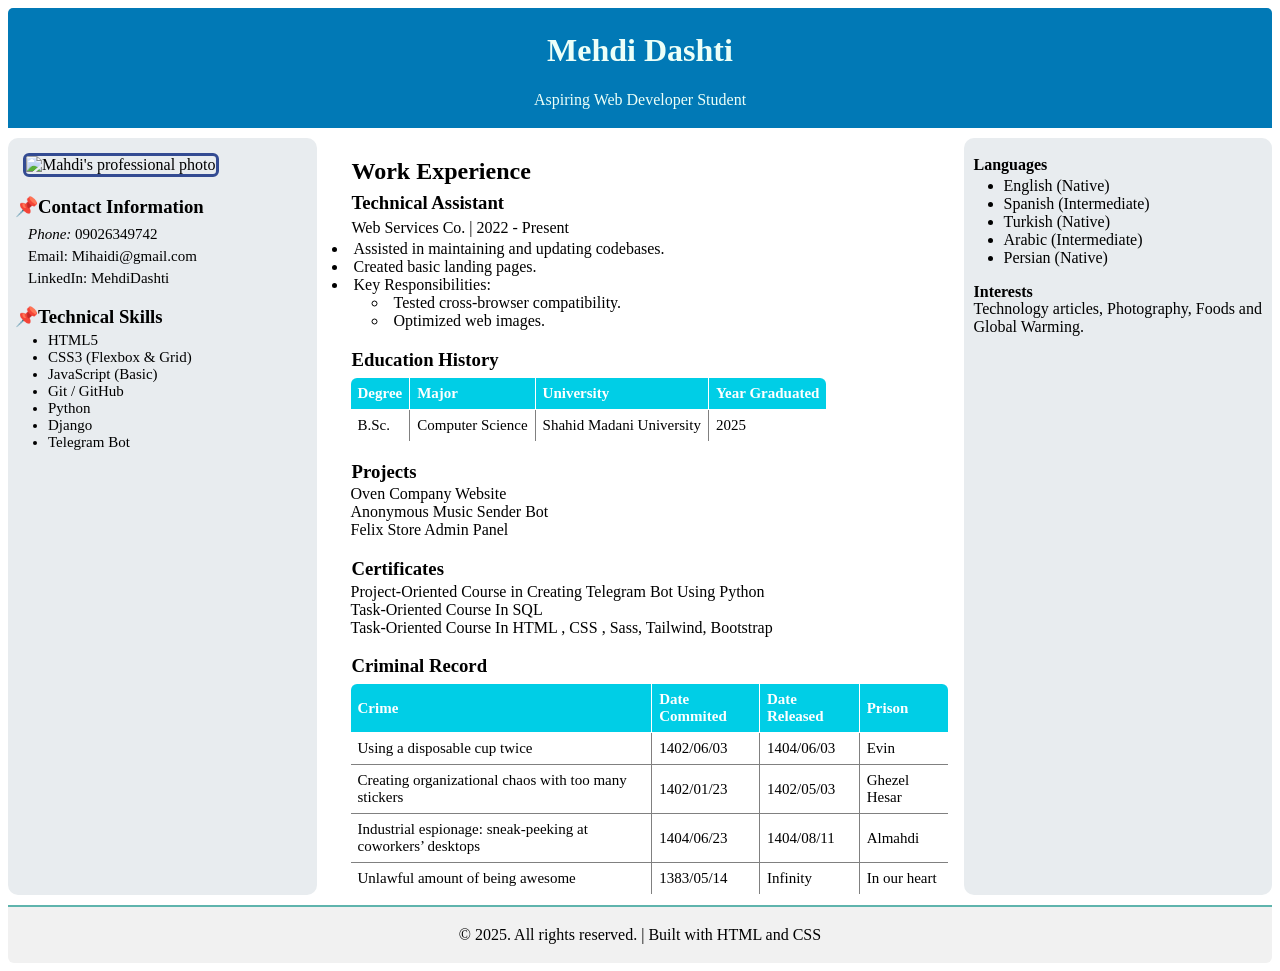
==== web_programming/assignments/practice_1/index.html @ 9b563970 "add practive 1 and SEO presentation of web_programming" ====
<!doctype html>
<html lang="en">
<head>
    <meta charset="utf-8" />
    <meta name="viewport" content="width=device-width,initial-scale=1" />
    <title>Mihaidi Info</title>
    <meta name="description" content="Base HTML template with header and footer." />
    <link rel="icon" type="image/jpg" href="logo.jpg">
    <link rel="stylesheet" href="style.css">
</head>
<body>
    <header>
        <div class="container">
            <h1>Mehdi Dashti</h1>
            <p>Aspiring Web Developer Student</p>
        </div>
    </header>

    <main class="container">
        <div class="item-first">
            <img src="image1.jpg" alt="Mahdi's professional photo" width="60" height="80">
            <h3>📌<strong>Contact Information</strong></h3>
            <p><em>Phone: </em>09026349742</p>
            <p>Email: <a id="emillink" href="mailto:Mihaidi@gmail.com">Mihaidi@gmail.com</a></p>
            <p>LinkedIn: <a id="emillink" href="https://linkedin.com/in/MehdiDashti">MehdiDashti</a></p>

            <h3>📌<strong>Technical Skills</strong></h3>
            <ul>
                <li>HTML5</li>
                <li>CSS3 (Flexbox & Grid)</li>
                <li>JavaScript (Basic)</li>
                <li>Git / GitHub</li>
                <li>Python</li>
                <li>Django</li>
                <li>Telegram Bot</li>
            </ul>   
            <img class="hover-gif-left" src="left.gif" alt="gif image" width="70%" height="100">
        </div>
        <div class="item-second">
            <h2>Work Experience</h2>
            <h3><strong>Technical Assistant</strong></h3>
            <p>Web Services Co. | 2022 - Present</p>
            <ul class="list">
            <li>Assisted in maintaining and updating codebases.</li>
            <li>Created basic landing pages.</li>
            <li>
            Key Responsibilities:
            <ul type="circle">
                <li>Tested cross-browser compatibility.</li>
                <li>Optimized web images.</li>
            </ul>
            </li>
            </ul>
            <h3><strong>Education History</strong></h3>
            <table class="table"  cellspacing="0" cellpadding="7">
                <tr>
                    <th>Degree</th>
                    <th>Major</th>
                    <th>University</th>
                    <th>Year Graduated</th>
                </tr>
                <tr>
                    <td>B.Sc.</td>
                    <td>Computer Science</td>
                    <td>Shahid Madani University</td>
                    <td>2025</td>
                </tr>
            </table>
            <h3><strong>Projects</strong></h3>
            <div class="projects">
                <a id="emillink" href="https://github.com/AliFazelniya/Oven-Website">Oven Company Website</a>
                <br>
                <a id="emillink" href="https://github.com/AliFazelniya/Anonymous-Music-Sender-Bot">Anonymous Music Sender Bot</a>
                <br>
                <a id="emillink" href="https://github.com/AliFazelniya/Felix-Store-Admin-Panel">Felix Store Admin Panel</a>
            </div>

            <h3><strong>Certificates</strong></h3>
            <div class="certificates">
                <a id="emillink" href="https://quera.org/media/public/quera_certificate/d4be07d7826d45c0945dd2d2c7fc9852.jpg">Project-Oriented Course in Creating Telegram Bot Using Python</a>
                <br>
                <a id="emillink" href="https://quera.org/media/public/quera_certificate/5ad8759bf113464eaad4848ad5360d4e.jpg">Task-Oriented Course In SQL</a>
                <br>
                <a id="emillink" href="https://quera.org/media/public/quera_certificate/d1b8ec7e8fc3406da97a9b8b40950e8c.jpg">Task-Oriented Course In HTML , CSS , Sass, Tailwind, Bootstrap</a>
            </div>

            <h3><strong>Criminal Record</strong></h3>
            <table class="table"  cellspacing="0" cellpadding="7">
                <tr>
                    <th>Crime</th>
                    <th>Date Commited</th>
                    <th>Date Released</th>
                    <th>Prison</th>
                </tr>
                <tr>
                    <td>Using a disposable cup twice</td>
                    <td>1402/06/03</td>
                    <td>1404/06/03</td>
                    <td>Evin</td>
                </tr>

                <tr>
                    <td>Creating organizational chaos with too many stickers</td>
                    <td>1402/01/23</td>
                    <td>1402/05/03</td>
                    <td>Ghezel Hesar</td>
                </tr>

                <tr>
                    <td>Industrial espionage: sneak-peeking at coworkers’ desktops</td>
                    <td>1404/06/23</td>
                    <td>1404/08/11</td>
                    <td>Almahdi</td>
                </tr>

                <tr>
                    <td>Unlawful amount of being awesome</td>
                    <td>1383/05/14</td>
                    <td>Infinity</td>
                    <td>In our heart</td>
                </tr>

            </table>
        </div>
        <div class="item-third">
            <br>
            <strong>Languages</strong>
            <ul>
                <li>English (Native)</li>
                <li>Spanish (Intermediate)</li>
                <li>Turkish (Native)</li>
                <li>Arabic (Intermediate)</li>
                <li>Persian (Native)</li>
            </ul>   

            <strong>Interests</strong>

            <p>Technology articles, Photography, Foods and Global Warming.</p>
            <img class="hover-gif-right" src="right.gif" alt="gif image" width="70%" height="100">
        </div>
    </main>

    <footer>
        <div class="container">
            <p>2025. All rights reserved. | Built with HTML and CSS</p>
        </div>
    </footer>

</body>
</html>
---- web_programming/assignments/practice_1/style.css ----
header{
    background-color: #0179b6;
    border-top-left-radius: 5px;
    border-top-right-radius: 5px;
}

header .container {
    display: block;
    margin: 0 auto;
    text-align: center;
    color: #ecfff8;
    padding-bottom: 3px;
    padding-top: 3px;
}

footer .container {
    display: block;
    margin: 0 auto;
    text-align: center;
    color: black;
    padding-bottom: 3px;
    padding-top: 3px;
}

footer {
    background-color: #f1f1f1;
    border-bottom-left-radius: 6px;
    border-bottom-right-radius: 6px;
    border-top: 2px solid #5fb4ad;
}

main {
    margin-top: 10px;
    margin-bottom: 10px;
}

main.container {
  display: flex;
  flex-direction: row;
  justify-content: space-evenly;
}

.item-first{
    background-color:#e8ecef;
    border-radius: 10px;
    flex: 1;
    position: relative;
    transition:
        transform 0.8s cubic-bezier(0.25, 1, 0.5, 1),
        box-shadow 0.8s ease,
        mask-image 0.8s ease;
}

.item-first img{
    margin-top: 15px;
    margin-left: 15px; 
    border-radius: 6px;
    border: 3px solid #334b92;
    transition:
        transform 0.8s cubic-bezier(0.25, 1, 0.5, 1),
        box-shadow 0.8s ease,
        mask-image 0.8s ease;
}


.item-first img:hover{
    mask-image: radial-gradient(circle at center, black 65%, transparent 100%);
    -webkit-mask-image: radial-gradient(circle at center, black 20%, transparent 100%);
    background-color: white;
    transition: 0.8s ease;
    margin-top: 120px;
    margin-left: 120px;
    transform: scale(4);
    border: 1px solid #f4f4f5;
    border-radius: 100px;

}

.item-third{
    background-color:#e8ecef;
    border-radius: 10px;
    flex: 1;
    transition:
        transform 0.8s cubic-bezier(0.25, 1, 0.5, 1),
        box-shadow 0.8s ease,
        mask-image 0.8s ease;
}


.item-second{
    flex: 2;
    margin-left: 15px;
    margin-right: 15px;
}

.table th{
    background-color: #00cee6; 
    color: white;
    border: 1px solid white;
}

.table td {
    border: 1.75px solid gray;   
}

.table{
    border: 10px solid gray;
    border-radius: 20px;
    text-align: left;
    margin-left: 18px;
    margin-top: -13px;
    border-collapse: collapse;
    border-spacing: 0;
    border: 1px solid #ccc;
    border-radius: 7px;
    overflow: hidden;
    font-size: 15px;
}

.list{
    padding: 0;
    list-style-position: inside;
    margin-top: -13px;
}

.item-third strong{
    margin-left: 10px;
    margin-top: 10px;
}

.item-third p{
    margin-left: 10px;
    margin-top: -1px;
}

.item-first li{
    font-size: 15px;
}

.item-first ul{
    margin-top: -15px;
}

ul > li {
    color: black;
}

.item-first h3{
    margin-left: 7px;
}

.item-first p{
    font-size: 15px;
    margin-left: 20px;
    margin-top: -10px;
}


.item-second h3:first-of-type{
    margin-top: -13px
}

.item-second h3 , .item-second h2{
    margin-left: 20px;
}

.item-second p{
    margin-left: 20px;
    margin-top: -13px;
}

.item-third ul{
    margin-top: 3px;
}



#emillink{
  color: black;
  text-decoration: none;
  border-bottom: 1px solid transparent;
  transition: all 0.3s ease;
}

#emillink:hover {
  color: #8b397f;
  border-bottom-color: blue;
  cursor: pointer;
}

.item-second #emillink{
    margin-left: 19px;
}

.item-second .projects , .item-second .certificates{
    margin-top: -16px;
}

.item-third:hover {
    background-color: #3ecfdf;
    margin-top: 20px;
    margin-right: 60px;
    transition: 0.8s ease;
    transform: scale(1.4);
    z-index: 10;
    box-shadow: 0 10px 30px rgba(0, 0, 0, 0.4); 
}


.item-first:hover {
    background-color: #3ecfdf;
    margin-top: 20px;
    margin-left: 60px;
    transition: 0.8s ease;
    transform: scale(1.4);
    z-index: 10;
    box-shadow: 0 10px 30px rgba(0, 0, 0, 0.4); 
}

.hover-gif-left {
  position: absolute;
  top: 60%;
  left: 45%;
  transform: translate(-50%, -38%);
  opacity: 0;
  transition: opacity 0.5s ease;
  pointer-events: none;   
}

.item-first:hover .hover-gif-left {
    transition: 1s;
    opacity: 1;
}

.hover-gif-right {
  position: absolute;
  top: 40%;
  right: 0%;
  transform: translate(-20%, -38%);
  opacity: 0;
  transition: opacity 0.5s ease;
  pointer-events: none;   
}

.item-third:hover .hover-gif-right {
  opacity: 1;
}

footer p::before {
    content: "© ";  
}
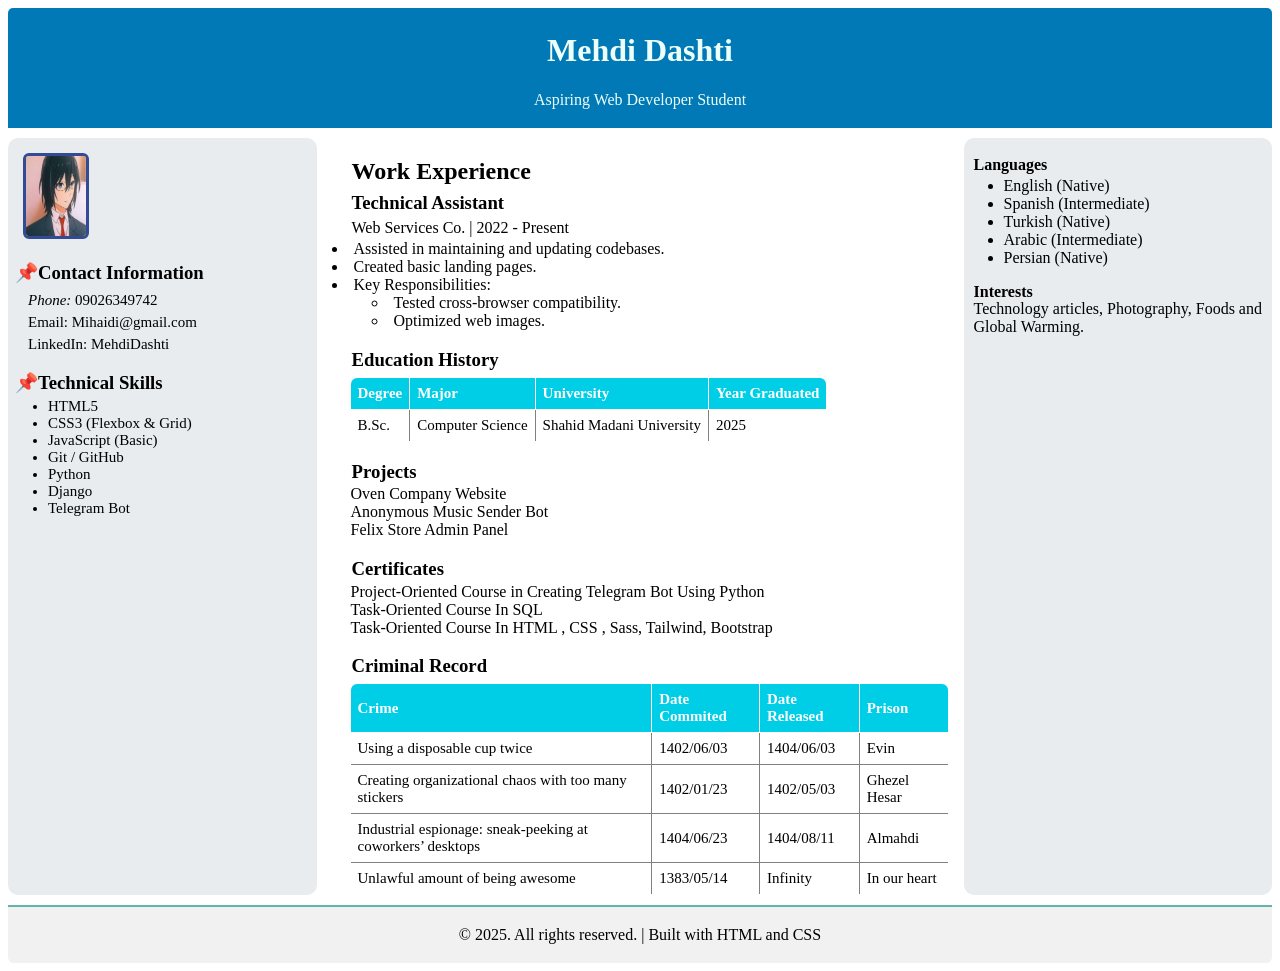
==== commit e4af230f: "Remove unused images and update HTML structure for practice 1 assignment" ====
--- a/web_programming/assignments/practice_1/index.html
+++ b/web_programming/assignments/practice_1/index.html
@@ -1,150 +1,198 @@
 <!doctype html>
 <html lang="en">
-<head>
+  <head>
     <meta charset="utf-8" />
     <meta name="viewport" content="width=device-width,initial-scale=1" />
     <title>Mihaidi Info</title>
-    <meta name="description" content="Base HTML template with header and footer." />
-    <link rel="icon" type="image/jpg" href="logo.jpg">
-    <link rel="stylesheet" href="style.css">
-</head>
-<body>
+    <meta
+      name="description"
+      content="Base HTML template with header and footer."
+    />
+    <link rel="icon" type="image/jpg" href="logo.jpg" />
+    <link rel="stylesheet" href="style.css" />
+  </head>
+  <body>
     <header>
-        <div class="container">
-            <h1>Mehdi Dashti</h1>
-            <p>Aspiring Web Developer Student</p>
-        </div>
+      <div class="container">
+        <h1>Mehdi Dashti</h1>
+        <p>Aspiring Web Developer Student</p>
+      </div>
     </header>
 
     <main class="container">
-        <div class="item-first">
-            <img src="image1.jpg" alt="Mahdi's professional photo" width="60" height="80">
-            <h3>📌<strong>Contact Information</strong></h3>
-            <p><em>Phone: </em>09026349742</p>
-            <p>Email: <a id="emillink" href="mailto:Mihaidi@gmail.com">Mihaidi@gmail.com</a></p>
-            <p>LinkedIn: <a id="emillink" href="https://linkedin.com/in/MehdiDashti">MehdiDashti</a></p>
+      <div class="item-first">
+        <img
+          src="image.jpg"
+          alt="Mahdi's professional photo"
+          width="60"
+          height="80"
+        />
+        <h3>📌<strong>Contact Information</strong></h3>
+        <p><em>Phone: </em>09026349742</p>
+        <p>
+          Email:
+          <a id="emillink" href="mailto:Mihaidi@gmail.com">Mihaidi@gmail.com</a>
+        </p>
+        <p>
+          LinkedIn:
+          <a id="emillink" href="https://linkedin.com/in/MehdiDashti"
+            >MehdiDashti</a
+          >
+        </p>
 
-            <h3>📌<strong>Technical Skills</strong></h3>
-            <ul>
-                <li>HTML5</li>
-                <li>CSS3 (Flexbox & Grid)</li>
-                <li>JavaScript (Basic)</li>
-                <li>Git / GitHub</li>
-                <li>Python</li>
-                <li>Django</li>
-                <li>Telegram Bot</li>
-            </ul>   
-            <img class="hover-gif-left" src="left.gif" alt="gif image" width="70%" height="100">
-        </div>
-        <div class="item-second">
-            <h2>Work Experience</h2>
-            <h3><strong>Technical Assistant</strong></h3>
-            <p>Web Services Co. | 2022 - Present</p>
-            <ul class="list">
-            <li>Assisted in maintaining and updating codebases.</li>
-            <li>Created basic landing pages.</li>
-            <li>
+        <h3>📌<strong>Technical Skills</strong></h3>
+        <ul>
+          <li>HTML5</li>
+          <li>CSS3 (Flexbox & Grid)</li>
+          <li>JavaScript (Basic)</li>
+          <li>Git / GitHub</li>
+          <li>Python</li>
+          <li>Django</li>
+          <li>Telegram Bot</li>
+        </ul>
+        <img
+          class="hover-gif-left"
+          src="left.gif"
+          alt="gif image"
+          width="70%"
+          height="100"
+        />
+      </div>
+      <div class="item-second">
+        <h2>Work Experience</h2>
+        <h3><strong>Technical Assistant</strong></h3>
+        <p>Web Services Co. | 2022 - Present</p>
+        <ul class="list">
+          <li>Assisted in maintaining and updating codebases.</li>
+          <li>Created basic landing pages.</li>
+          <li>
             Key Responsibilities:
             <ul type="circle">
-                <li>Tested cross-browser compatibility.</li>
-                <li>Optimized web images.</li>
+              <li>Tested cross-browser compatibility.</li>
+              <li>Optimized web images.</li>
             </ul>
-            </li>
-            </ul>
-            <h3><strong>Education History</strong></h3>
-            <table class="table"  cellspacing="0" cellpadding="7">
-                <tr>
-                    <th>Degree</th>
-                    <th>Major</th>
-                    <th>University</th>
-                    <th>Year Graduated</th>
-                </tr>
-                <tr>
-                    <td>B.Sc.</td>
-                    <td>Computer Science</td>
-                    <td>Shahid Madani University</td>
-                    <td>2025</td>
-                </tr>
-            </table>
-            <h3><strong>Projects</strong></h3>
-            <div class="projects">
-                <a id="emillink" href="https://github.com/AliFazelniya/Oven-Website">Oven Company Website</a>
-                <br>
-                <a id="emillink" href="https://github.com/AliFazelniya/Anonymous-Music-Sender-Bot">Anonymous Music Sender Bot</a>
-                <br>
-                <a id="emillink" href="https://github.com/AliFazelniya/Felix-Store-Admin-Panel">Felix Store Admin Panel</a>
-            </div>
+          </li>
+        </ul>
+        <h3><strong>Education History</strong></h3>
+        <table class="table" cellspacing="0" cellpadding="7">
+          <tr>
+            <th>Degree</th>
+            <th>Major</th>
+            <th>University</th>
+            <th>Year Graduated</th>
+          </tr>
+          <tr>
+            <td>B.Sc.</td>
+            <td>Computer Science</td>
+            <td>Shahid Madani University</td>
+            <td>2025</td>
+          </tr>
+        </table>
+        <h3><strong>Projects</strong></h3>
+        <div class="projects">
+          <a id="emillink" href="https://github.com/AliFazelniya/Oven-Website"
+            >Oven Company Website</a
+          >
+          <br />
+          <a
+            id="emillink"
+            href="https://github.com/AliFazelniya/Anonymous-Music-Sender-Bot"
+            >Anonymous Music Sender Bot</a
+          >
+          <br />
+          <a
+            id="emillink"
+            href="https://github.com/AliFazelniya/Felix-Store-Admin-Panel"
+            >Felix Store Admin Panel</a
+          >
+        </div>
 
-            <h3><strong>Certificates</strong></h3>
-            <div class="certificates">
-                <a id="emillink" href="https://quera.org/media/public/quera_certificate/d4be07d7826d45c0945dd2d2c7fc9852.jpg">Project-Oriented Course in Creating Telegram Bot Using Python</a>
-                <br>
-                <a id="emillink" href="https://quera.org/media/public/quera_certificate/5ad8759bf113464eaad4848ad5360d4e.jpg">Task-Oriented Course In SQL</a>
-                <br>
-                <a id="emillink" href="https://quera.org/media/public/quera_certificate/d1b8ec7e8fc3406da97a9b8b40950e8c.jpg">Task-Oriented Course In HTML , CSS , Sass, Tailwind, Bootstrap</a>
-            </div>
+        <h3><strong>Certificates</strong></h3>
+        <div class="certificates">
+          <a
+            id="emillink"
+            href="https://quera.org/media/public/quera_certificate/d4be07d7826d45c0945dd2d2c7fc9852.jpg"
+            >Project-Oriented Course in Creating Telegram Bot Using Python</a
+          >
+          <br />
+          <a
+            id="emillink"
+            href="https://quera.org/media/public/quera_certificate/5ad8759bf113464eaad4848ad5360d4e.jpg"
+            >Task-Oriented Course In SQL</a
+          >
+          <br />
+          <a
+            id="emillink"
+            href="https://quera.org/media/public/quera_certificate/d1b8ec7e8fc3406da97a9b8b40950e8c.jpg"
+            >Task-Oriented Course In HTML , CSS , Sass, Tailwind, Bootstrap</a
+          >
+        </div>
 
-            <h3><strong>Criminal Record</strong></h3>
-            <table class="table"  cellspacing="0" cellpadding="7">
-                <tr>
-                    <th>Crime</th>
-                    <th>Date Commited</th>
-                    <th>Date Released</th>
-                    <th>Prison</th>
-                </tr>
-                <tr>
-                    <td>Using a disposable cup twice</td>
-                    <td>1402/06/03</td>
-                    <td>1404/06/03</td>
-                    <td>Evin</td>
-                </tr>
+        <h3><strong>Criminal Record</strong></h3>
+        <table class="table" cellspacing="0" cellpadding="7">
+          <tr>
+            <th>Crime</th>
+            <th>Date Commited</th>
+            <th>Date Released</th>
+            <th>Prison</th>
+          </tr>
+          <tr>
+            <td>Using a disposable cup twice</td>
+            <td>1402/06/03</td>
+            <td>1404/06/03</td>
+            <td>Evin</td>
+          </tr>
 
-                <tr>
-                    <td>Creating organizational chaos with too many stickers</td>
-                    <td>1402/01/23</td>
-                    <td>1402/05/03</td>
-                    <td>Ghezel Hesar</td>
-                </tr>
+          <tr>
+            <td>Creating organizational chaos with too many stickers</td>
+            <td>1402/01/23</td>
+            <td>1402/05/03</td>
+            <td>Ghezel Hesar</td>
+          </tr>
 
-                <tr>
-                    <td>Industrial espionage: sneak-peeking at coworkers’ desktops</td>
-                    <td>1404/06/23</td>
-                    <td>1404/08/11</td>
-                    <td>Almahdi</td>
-                </tr>
+          <tr>
+            <td>Industrial espionage: sneak-peeking at coworkers’ desktops</td>
+            <td>1404/06/23</td>
+            <td>1404/08/11</td>
+            <td>Almahdi</td>
+          </tr>
 
-                <tr>
-                    <td>Unlawful amount of being awesome</td>
-                    <td>1383/05/14</td>
-                    <td>Infinity</td>
-                    <td>In our heart</td>
-                </tr>
+          <tr>
+            <td>Unlawful amount of being awesome</td>
+            <td>1383/05/14</td>
+            <td>Infinity</td>
+            <td>In our heart</td>
+          </tr>
+        </table>
+      </div>
+      <div class="item-third">
+        <br />
+        <strong>Languages</strong>
+        <ul>
+          <li>English (Native)</li>
+          <li>Spanish (Intermediate)</li>
+          <li>Turkish (Native)</li>
+          <li>Arabic (Intermediate)</li>
+          <li>Persian (Native)</li>
+        </ul>
 
-            </table>
-        </div>
-        <div class="item-third">
-            <br>
-            <strong>Languages</strong>
-            <ul>
-                <li>English (Native)</li>
-                <li>Spanish (Intermediate)</li>
-                <li>Turkish (Native)</li>
-                <li>Arabic (Intermediate)</li>
-                <li>Persian (Native)</li>
-            </ul>   
+        <strong>Interests</strong>
 
-            <strong>Interests</strong>
-
-            <p>Technology articles, Photography, Foods and Global Warming.</p>
-            <img class="hover-gif-right" src="right.gif" alt="gif image" width="70%" height="100">
-        </div>
+        <p>Technology articles, Photography, Foods and Global Warming.</p>
+        <img
+          class="hover-gif-right"
+          src="right.gif"
+          alt="gif image"
+          width="70%"
+          height="100"
+        />
+      </div>
     </main>
 
     <footer>
-        <div class="container">
-            <p>2025. All rights reserved. | Built with HTML and CSS</p>
-        </div>
+      <div class="container">
+        <p>2025. All rights reserved. | Built with HTML and CSS</p>
+      </div>
     </footer>
-
-</body>
-</html>+  </body>
+</html>
